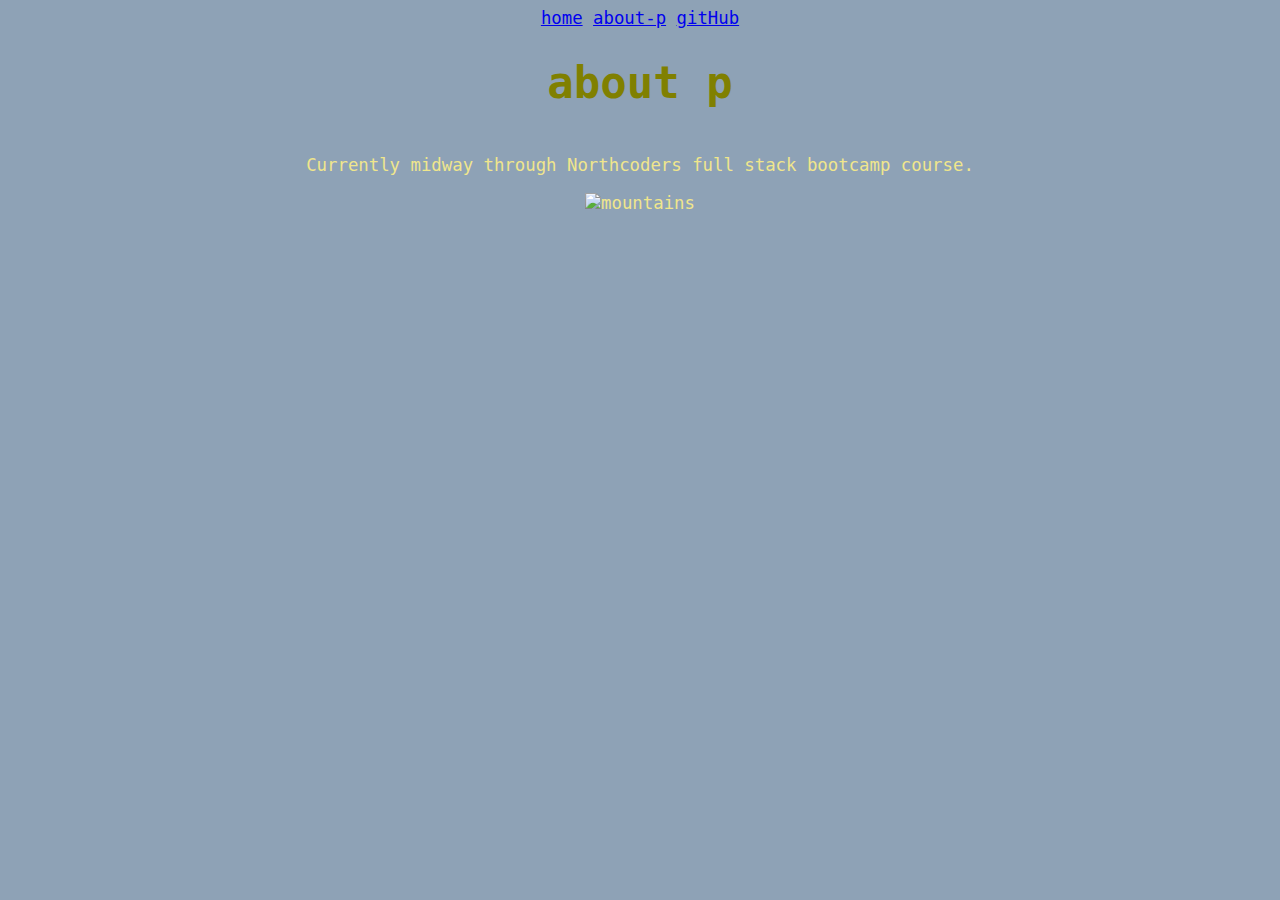
==== about.html @ d8602091 "nav bar start" ====
<!DOCTYPE html>
<html lang="en">
<head>
    <meta charset="UTF-8">
    <meta name="viewport" content="width=, initial-scale=1.0">
    <title>About</title>
    <link rel="stylesheet" href="index.css">
</head>
<nav>
    <a href="index.html">home</a>
    <a href="about.html">about-p</a>
    <a href="https://github.com/psd90?tab=projects">gitHub</a>
    </nav>
<body>
    <h1 class="title">about p</h1>
    <p>Currently midway through Northcoders full stack bootcamp course.</p>
    <img class="resize" src="/images/Baltoro_glacier_from_air.jpg" alt="mountains">
</body>
</html>
---- index.css ----
body{
    background-color: rgb(142, 162, 182);
    display: flex;
    flex-direction: column;
    align-items: center;
    font-size: 13pt;
    font-family: monospace;
    color: khaki;
}

.title{
    font-size: 33pt;
    font-family: monospace;
    color: olive;
}

img.resize{
    max-width: 100%;
}
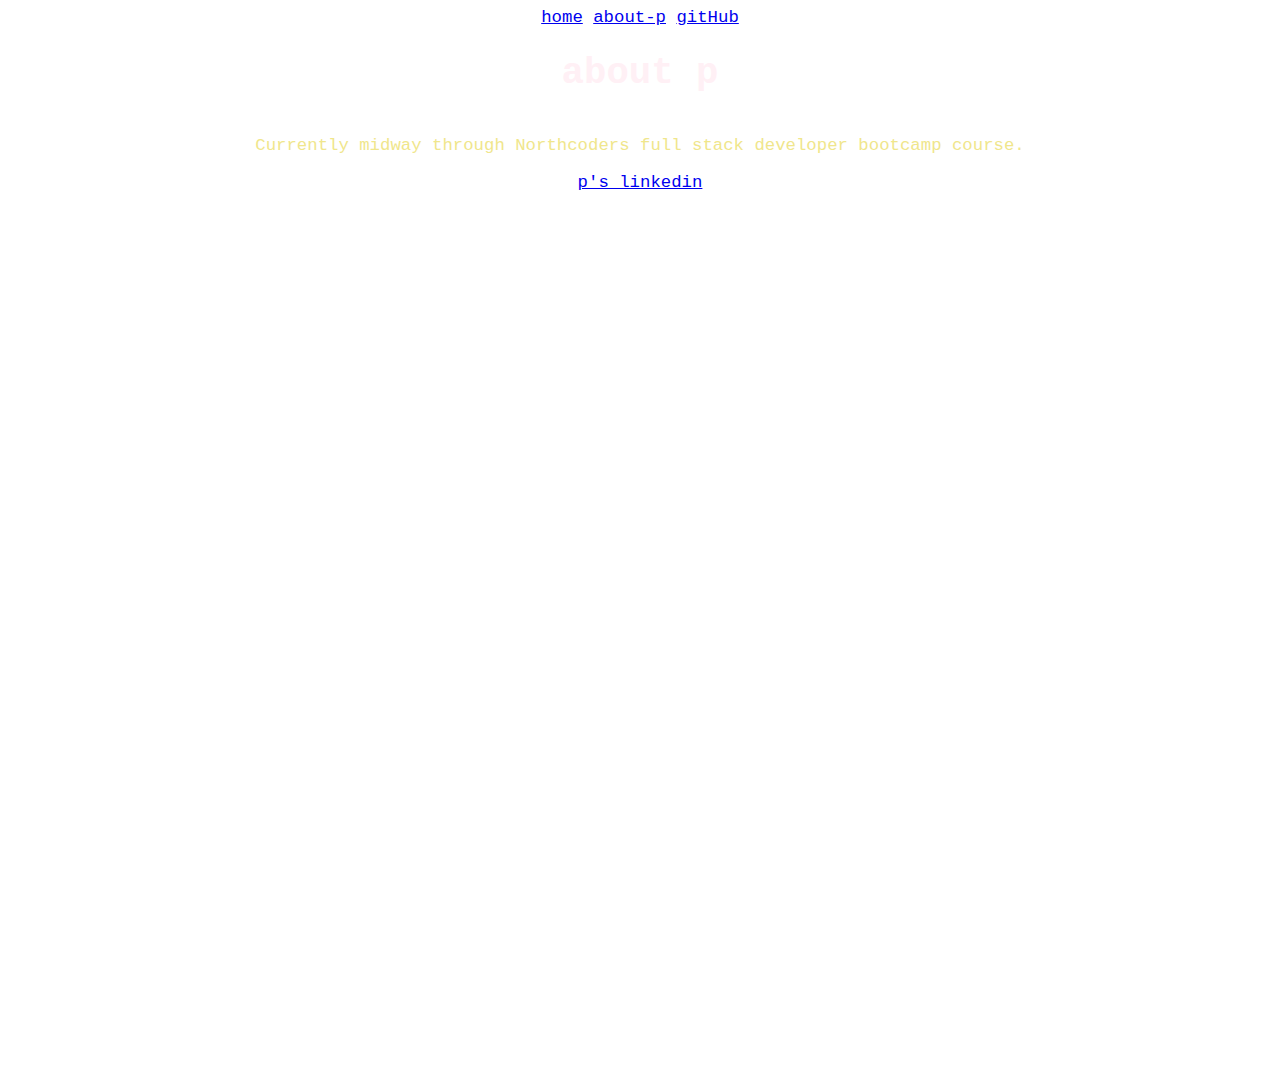
==== commit aa9ac990: "background image" ====
--- a/about.html
+++ b/about.html
@@ -13,7 +13,15 @@
     </nav>
 <body>
     <h1 class="title">about p</h1>
-    <p>Currently midway through Northcoders full stack bootcamp course.</p>
-    <img class="resize" src="/images/Baltoro_glacier_from_air.jpg" alt="mountains">
+    <p>Currently midway through <span style>Northcoders</span> full stack developer bootcamp course.</p>
+    <script type="text/javascript" src="https://platform.linkedin.com/badges/js/profile.js" async defer></script>
+    <div class="LI-profile-badge"  data-version="v1" data-size="large" data-locale="en_US" data-type="vertical" data-theme="light" data-vanity="perminder-dhillon-5732041b4"><a class="LI-simple-link" href='https://uk.linkedin.com/in/perminder-dhillon-5732041b4?trk=profile-badge'>p's linkedin</a></div>
+    <br><br><br><br><br><br><br><br><br><br><br><br><br><br><br><br><br><br><br><br><br><br><br><br><br><br><br><br><br><br><br><br><br>
+    <iframe
+        width= "200"
+        height= "200"
+        src="http://maps.google.com/maps?q=Baltoro &amp;output=embed"
+        style="border: none;">
+    </iframe>
 </body>
 </html>--- a/index.css
+++ b/index.css
@@ -1,17 +1,22 @@
 body{
-    background-color: rgb(142, 162, 182);
+    background-image: url("/images/Baltoro_glacier_from_air.jpg");
+    background-repeat: no-repeat;
+    background-position: top center;
+    background-attachment: scroll;
+    background-size: fill;
     display: flex;
     flex-direction: column;
     align-items: center;
     font-size: 13pt;
     font-family: monospace;
+    text-align: justify;
     color: khaki;
 }
 
 .title{
-    font-size: 33pt;
+    font-size: 28pt;
     font-family: monospace;
-    color: olive;
+    color: lavenderblush;
 }
 
 img.resize{
